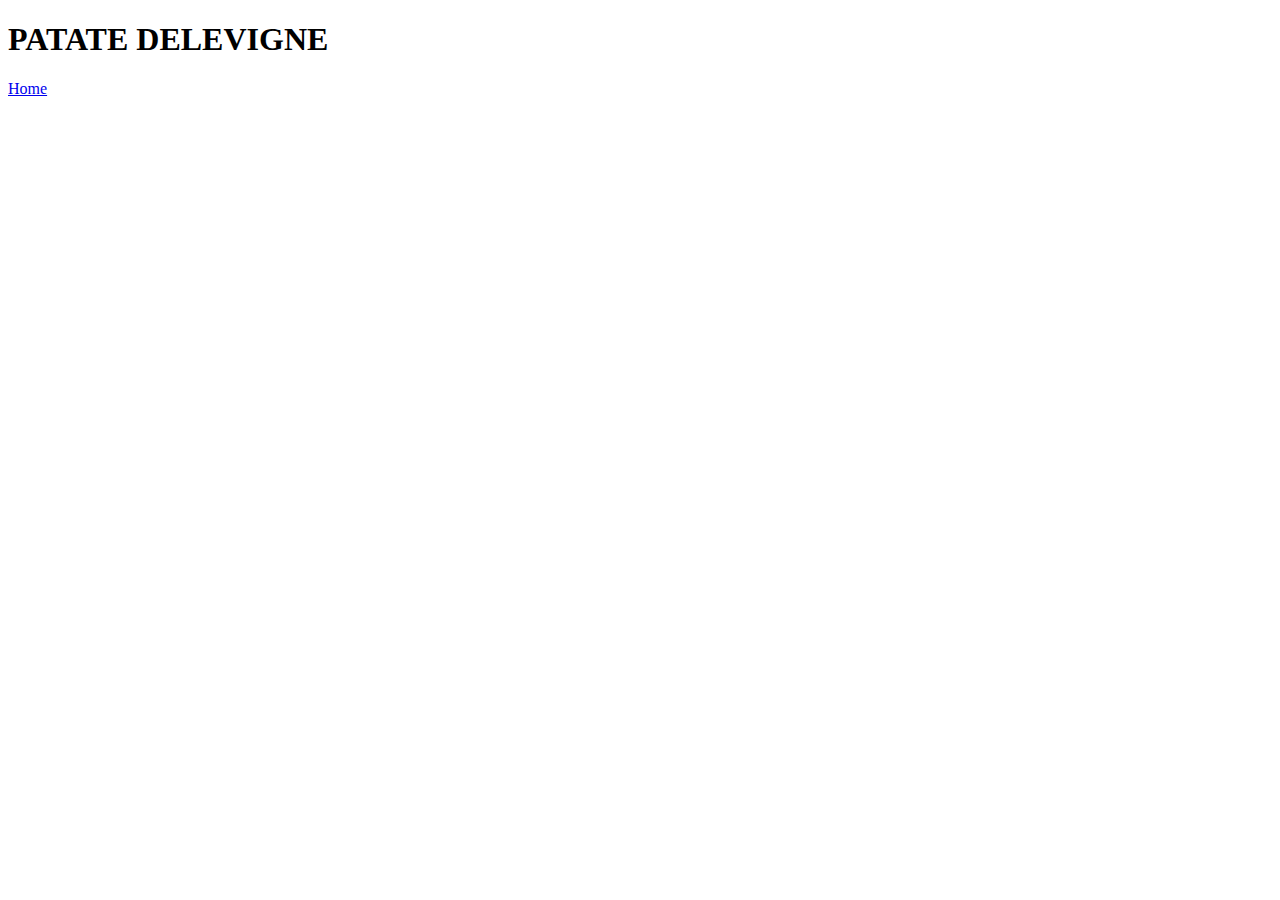
==== recipes/Patate-Delevigne.html @ f0730b1f "Create first files" ====
<!DOCTYPE html>
<html lang="en">
<head>
    <meta charset="UTF-8">
    <title>Patate Delevigne</title>
</head>
<body>
    <h1>PATATE DELEVIGNE</h1>
    <a href="../index.html">Home</a>
</body>
</html>
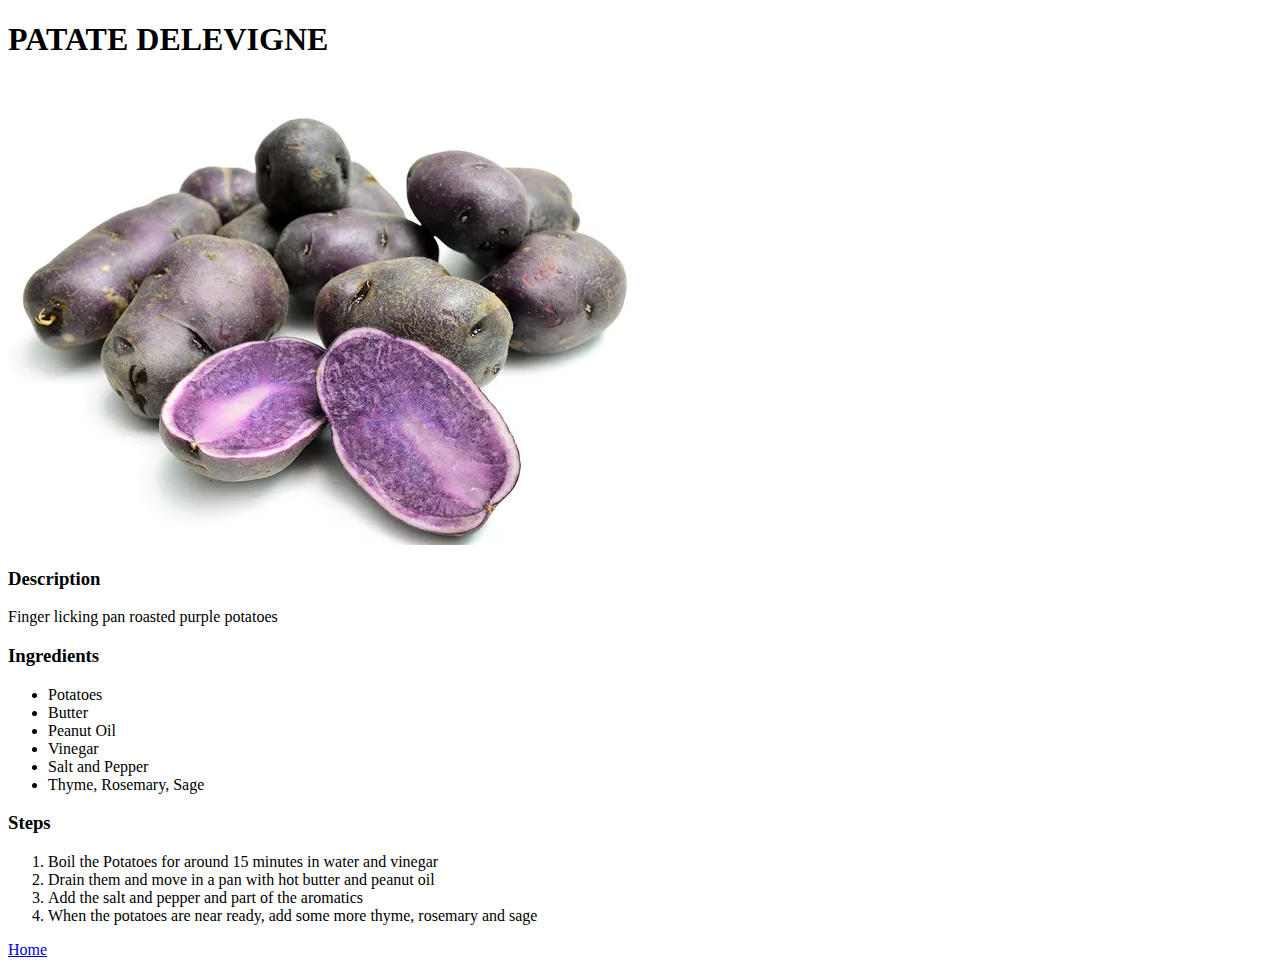
==== commit b1edf404: "write recipe patate delevigne" ====
--- a/recipes/Patate-Delevigne.html
+++ b/recipes/Patate-Delevigne.html
@@ -6,6 +6,25 @@
 </head>
 <body>
     <h1>PATATE DELEVIGNE</h1>
+    <img src="../images/delevigne.webp">
+    <h3>Description</h3>
+    <p>Finger licking pan roasted purple potatoes</p>
+    <h3>Ingredients</h3>
+    <ul>
+        <li>Potatoes</li>
+        <li>Butter</li>
+        <li>Peanut Oil</li>
+        <li>Vinegar</li>
+        <li>Salt and Pepper</li>
+        <li>Thyme, Rosemary, Sage</li>
+    </ul>
+    <h3>Steps</h3>
+    <ol>
+        <li>Boil the Potatoes for around 15 minutes in water and vinegar</li>
+        <li>Drain them and move in a pan with hot butter and peanut oil</li>
+        <li>Add the salt and pepper and part of the aromatics</li>
+        <li>When the potatoes are near ready, add some more thyme, rosemary and sage</li>
+    </ol>
     <a href="../index.html">Home</a>
 </body>
 </html>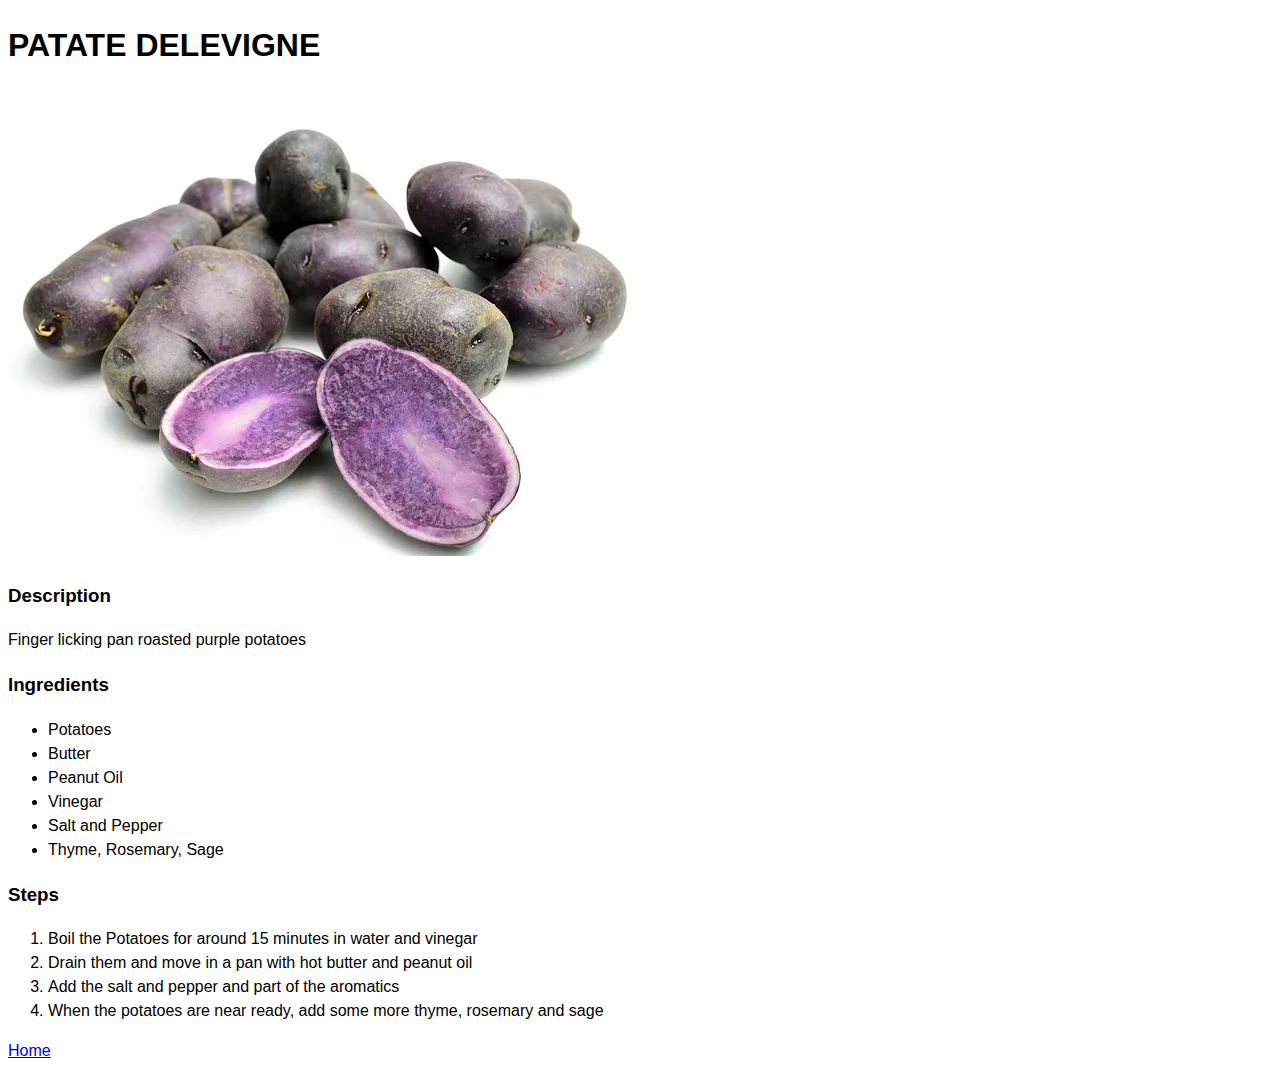
==== commit 1b71e330: "add css" ====
--- a/recipes/Patate-Delevigne.html
+++ b/recipes/Patate-Delevigne.html
@@ -3,6 +3,7 @@
 <head>
     <meta charset="UTF-8">
     <title>Patate Delevigne</title>
+    <link rel="stylesheet" href="style.css">
 </head>
 <body>
     <h1>PATATE DELEVIGNE</h1>
--- a/recipes/style.css
+++ b/recipes/style.css
@@ -0,0 +1,4 @@
+* {
+    font-family: Verdana, sans-serif;
+    line-height: 1.5;
+}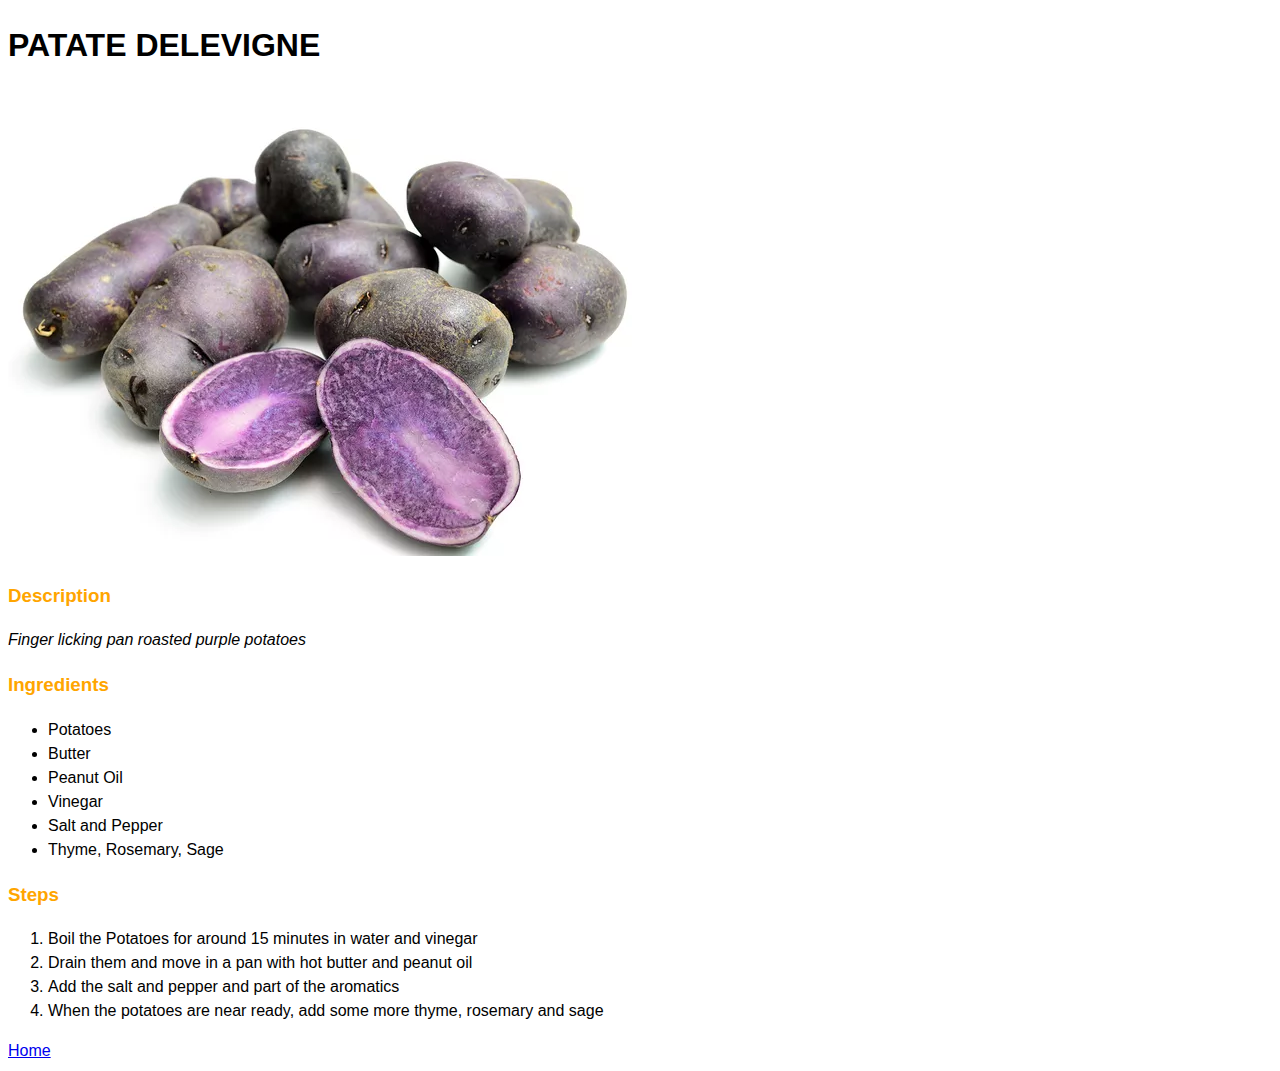
==== commit 17c852d1: "change h3 color and description to italic" ====
--- a/recipes/Patate-Delevigne.html
+++ b/recipes/Patate-Delevigne.html
@@ -9,7 +9,7 @@
     <h1>PATATE DELEVIGNE</h1>
     <img src="../images/delevigne.webp">
     <h3>Description</h3>
-    <p>Finger licking pan roasted purple potatoes</p>
+    <p class="Description">Finger licking pan roasted purple potatoes</p>
     <h3>Ingredients</h3>
     <ul>
         <li>Potatoes</li>
--- a/recipes/style.css
+++ b/recipes/style.css
@@ -1,4 +1,11 @@
 * {
     font-family: Verdana, sans-serif;
     line-height: 1.5;
+}
+h3 {
+    color: orange;
+    font-weight: bold;
+}
+.Description {
+    font-style: italic;
 }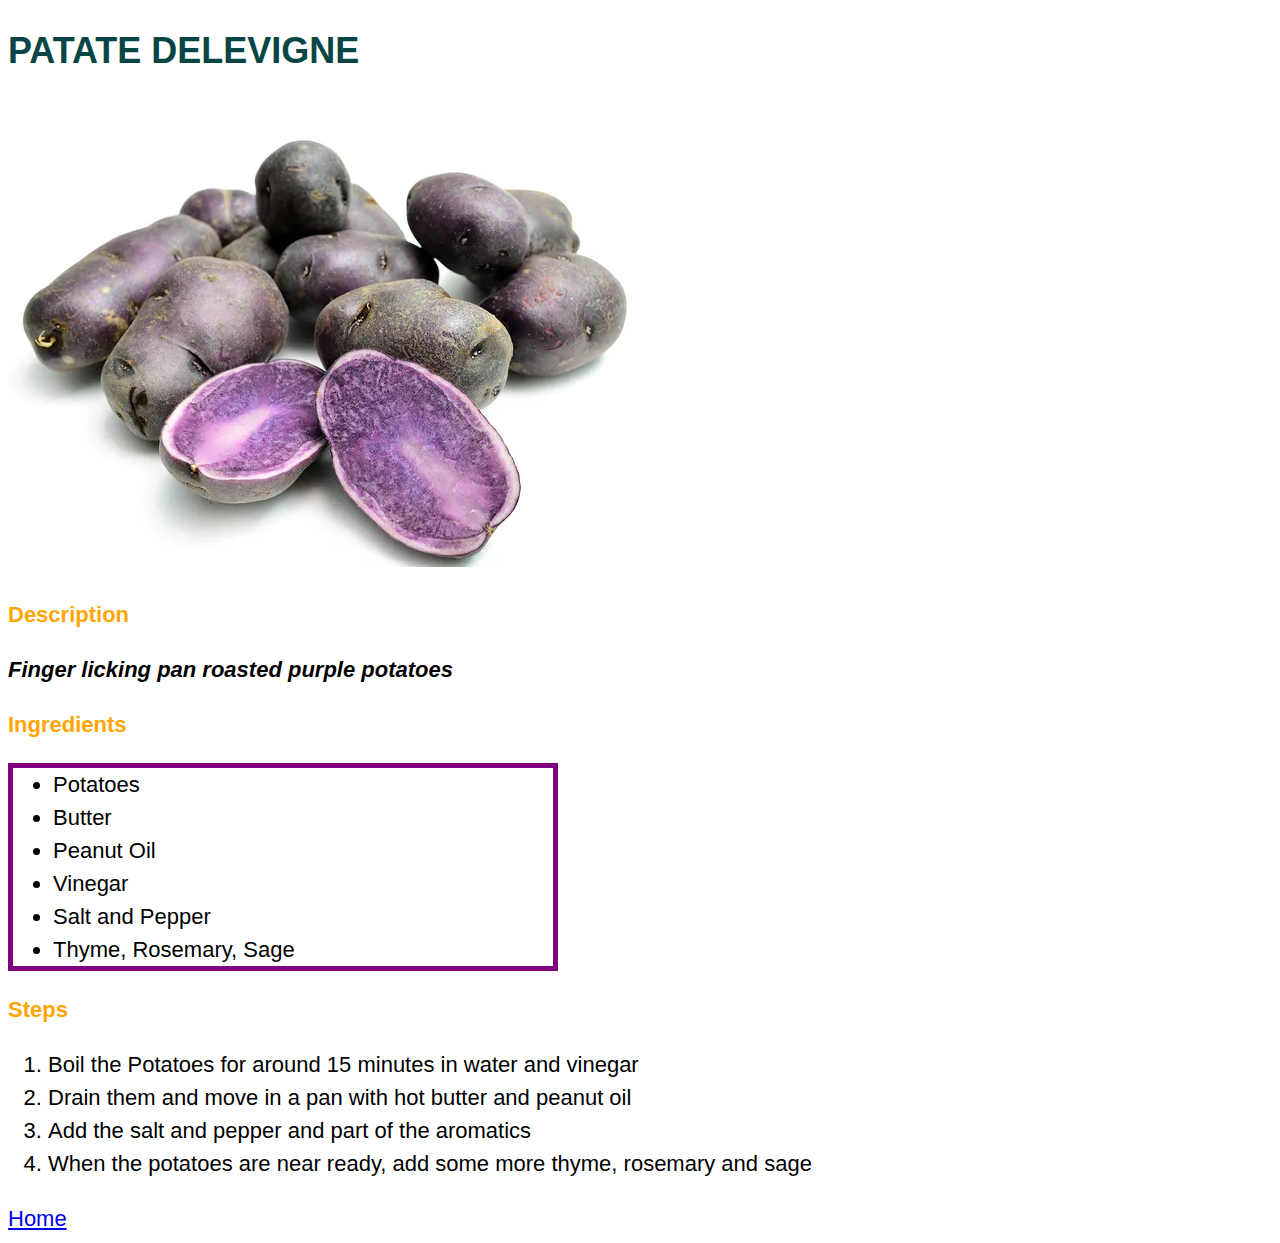
==== commit 2eaf750d: "Change text formatting and added border to list" ====
--- a/recipes/Patate-Delevigne.html
+++ b/recipes/Patate-Delevigne.html
@@ -11,7 +11,7 @@
     <h3>Description</h3>
     <p class="Description">Finger licking pan roasted purple potatoes</p>
     <h3>Ingredients</h3>
-    <ul>
+    <ul class="Ingredients">
         <li>Potatoes</li>
         <li>Butter</li>
         <li>Peanut Oil</li>
--- a/recipes/style.css
+++ b/recipes/style.css
@@ -1,11 +1,23 @@
 * {
     font-family: Verdana, sans-serif;
     line-height: 1.5;
+    font-size: 22px;
+}
+h1 {
+    color: rgb(8, 70, 70);
+    font-size: 36px;
 }
 h3 {
     color: orange;
     font-weight: bold;
+    font-size: 30;
 }
 .Description {
     font-style: italic;
+    font-weight: bold;
+    
+}
+.Ingredients{
+    width: 500px;
+    border: 5px solid purple;
 }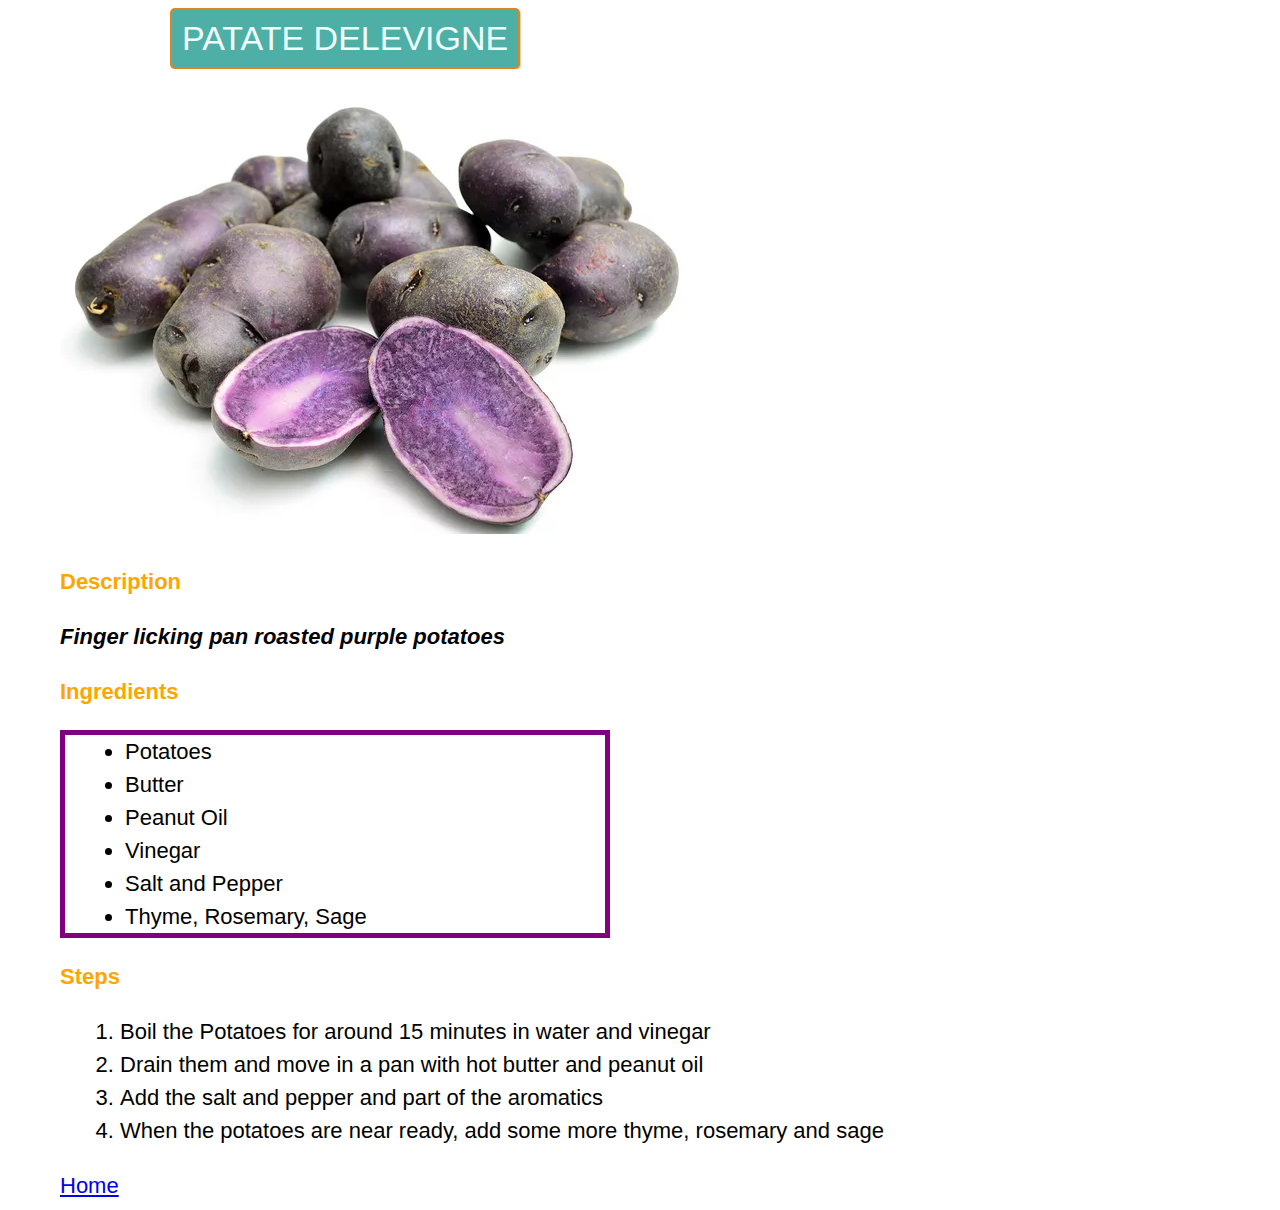
==== commit ed0b8563: "Header is an interactive button now" ====
--- a/recipes/Patate-Delevigne.html
+++ b/recipes/Patate-Delevigne.html
@@ -6,7 +6,20 @@
     <link rel="stylesheet" href="style.css">
 </head>
 <body>
-    <h1>PATATE DELEVIGNE</h1>
+    <button class="Header">
+        Patate Delevigne
+        <script>
+        function updateName() {
+            const name = prompt("Enter a new name to change who to honour");
+            button.textContent = `Patate ${name}`;
+          }
+          
+          const button = document.querySelector("button");
+          
+          button.addEventListener("click", updateName);
+          </script>
+          
+    </button>
     <img src="../images/delevigne.webp">
     <h3>Description</h3>
     <p class="Description">Finger licking pan roasted purple potatoes</p>
--- a/recipes/style.css
+++ b/recipes/style.css
@@ -2,10 +2,20 @@
     font-family: Verdana, sans-serif;
     line-height: 1.5;
     font-size: 22px;
+    margin-left: 20px;
 }
-h1 {
-    color: rgb(8, 70, 70);
-    font-size: 36px;
+.Header {
+    display: block;
+    text-transform: uppercase;
+    color: azure;
+    background-color: rgb(78, 175, 167);
+    border: 2px solid rgba(255, 123, 0, 0.808);
+    margin-left: 130px;
+    font-size: 34px;
+    box-shadow: 1px 1px 2px rgba(90, 134, 20, 0.4);
+    border-radius: 5px;
+    padding: 3px 10px;
+    cursor: pointer;
 }
 h3 {
     color: orange;
